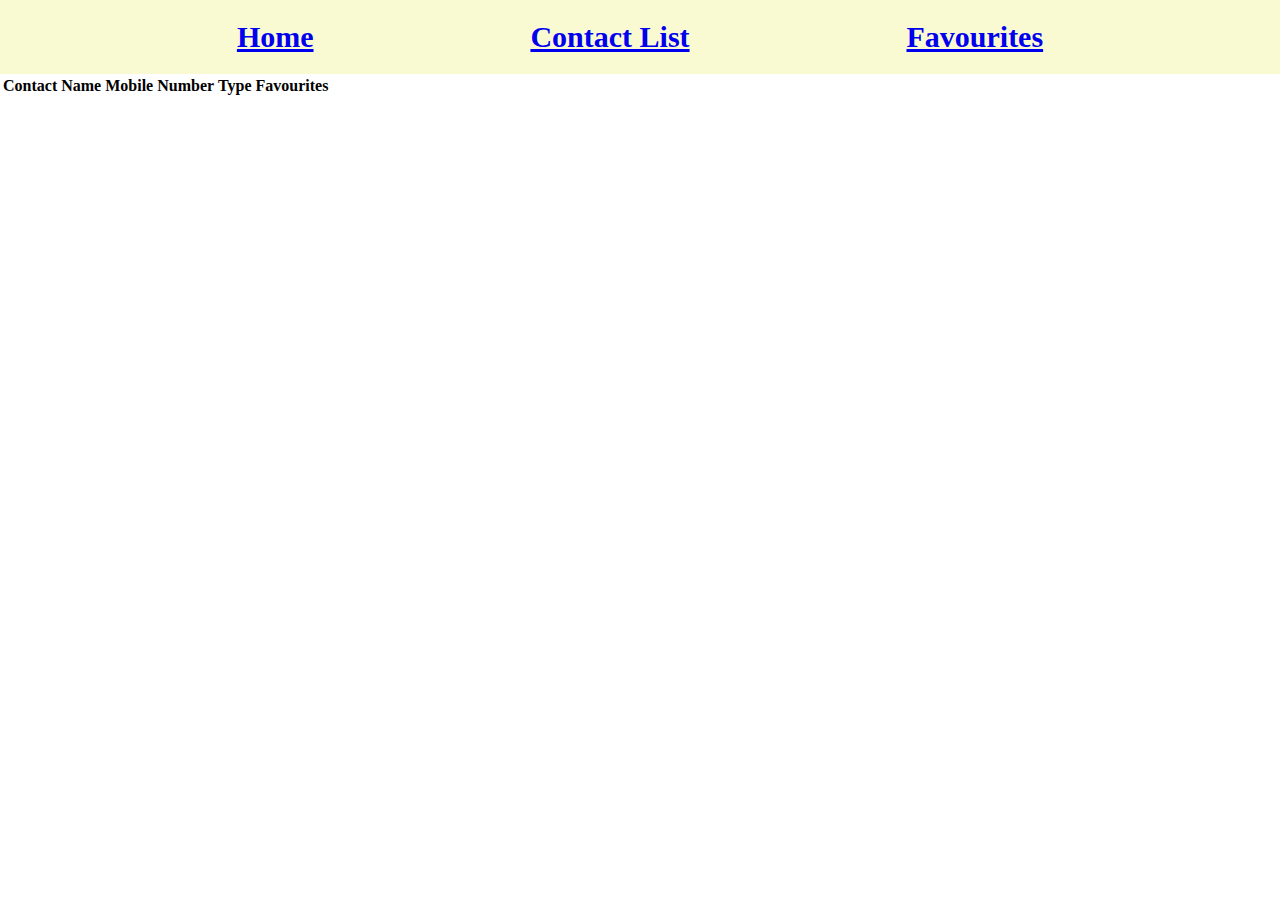
==== allContacts.html @ 76e8522c "masai eval" ====
<!DOCTYPE html>
<html lang="en">

<head>
    <meta charset="UTF-8">
    <meta http-equiv="X-UA-Compatible" content="IE=edge">
    <meta name="viewport" content="width=device-width, initial-scale=1.0">
    <title>Contacts</title>
    <link rel="stylesheet" href="./index.css">
</head>

<body>
    <div class="nav">
        <div> <a href="./index.html">Home</a> </div>
        <div><a href="./allContacts.html">Contact List</a></div>
        <div><a href="./favourites.html">Favourites</a></div>
    </div>
    <div>
        <table id="cT">
            <th>Contact Name</th>
            <th>Mobile Number</th>
            <th>Type</th>
            <th>Favourites</th>
        </table>
    </div>
</body>
<script>
        if (localStorage.getItem("contactList") == undefined) var contactsObj = [];
        else contactsObj = JSON.parse(localStorage.getItem("contactList"));

        if (localStorage.getItem("favourites") == undefined) var fav = [];
        else fav = JSON.parse(localStorage.getItem("favourites"));

        contactsObj.forEach(element,i => {
            var row = document.createElement("tr");
            var nameData = document.createElement("td");
            nameData.innerText = element.Name;
            var numberData = document.createElement("td");
            numberData.innerText = element.Mobile;
            var typeData = document.createElement("td");
            typeData.innerText = element.Type;
            
            var addToFavBT=document.createElement("button");
            addToFavBT.innerText="Add to Favourites"
            addToFavBT.setAttribute("onclick",BT + i());
            function BT+i(){
                console.log("zzzz");
                fav.push(element);
                localStorage.setItem("favourites", JSON.stringify(fav));
            }

            row.append(nameData, numberData, typeData,addToFavBT);
            document.getElementById("cT").append(row)

        });
</script>
</html>
---- index.css ----
body{
    margin: 0;
    padding: 0;
    box-sizing: border-box;
}

.nav{
    display: flex;
    justify-content: space-evenly;
    padding: 20px;
    text-align: center;
    background-color:lightgoldenrodyellow;
    color: darkred;
    font-size: 30px;
    font-weight: bolder;
}
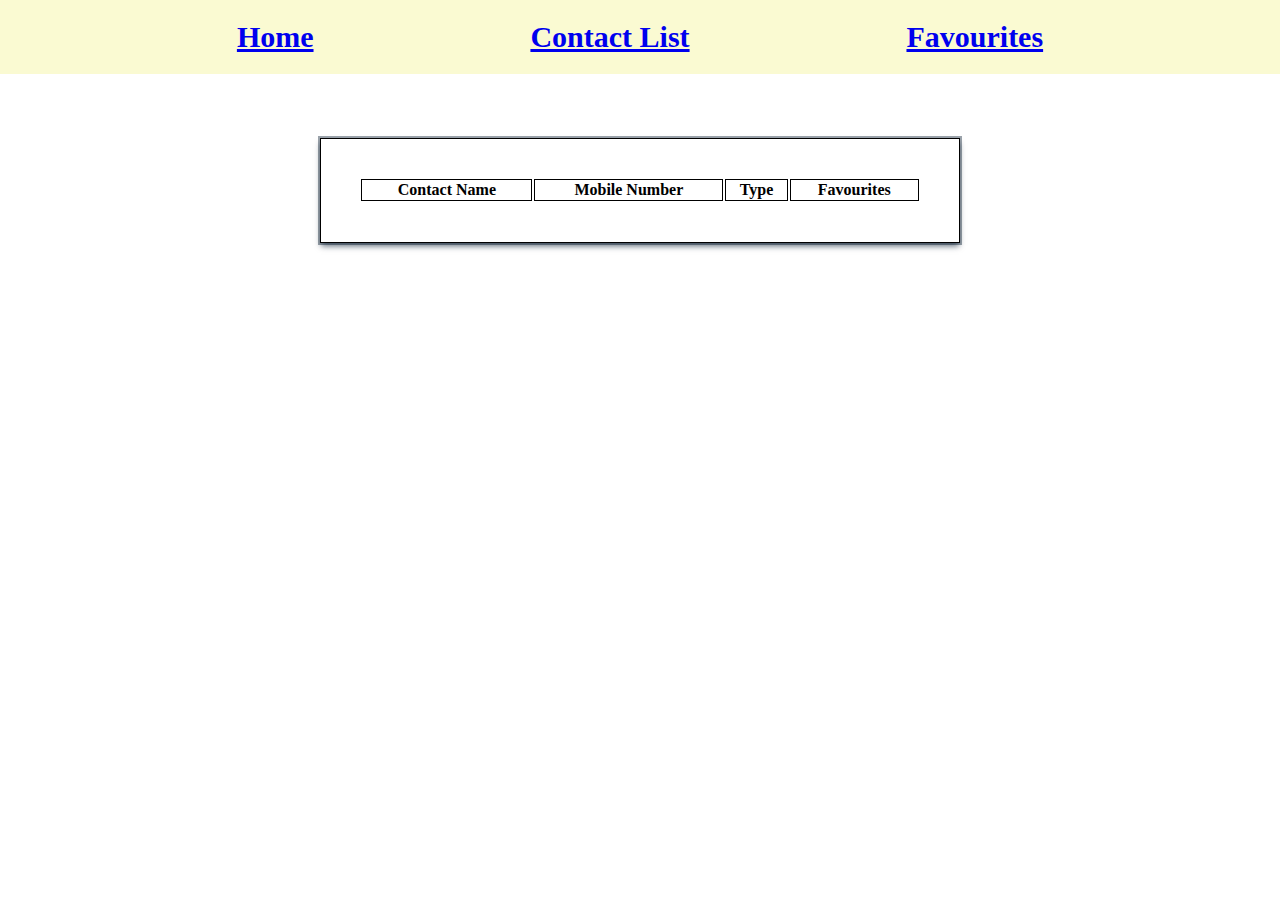
==== commit 2aea7307: "css upgraded" ====
--- a/allContacts.html
+++ b/allContacts.html
@@ -31,7 +31,7 @@
         if (localStorage.getItem("favourites") == undefined) var fav = [];
         else fav = JSON.parse(localStorage.getItem("favourites"));
 
-        contactsObj.forEach(element,i => {
+        contactsObj.forEach(function(element,i) {
             var row = document.createElement("tr");
             var nameData = document.createElement("td");
             nameData.innerText = element.Name;
@@ -40,18 +40,21 @@
             var typeData = document.createElement("td");
             typeData.innerText = element.Type;
             
+            
             var addToFavBT=document.createElement("button");
             addToFavBT.innerText="Add to Favourites"
-            addToFavBT.setAttribute("onclick",BT + i());
-            function BT+i(){
+            addToFavBT.setAttribute("class","BT");
+
+            row.append(nameData, numberData, typeData,addToFavBT);
+            document.getElementById("cT").append(row);
+            
+            addToFavBT.addEventListener("click",function(){
                 console.log("zzzz");
                 fav.push(element);
                 localStorage.setItem("favourites", JSON.stringify(fav));
             }
-
-            row.append(nameData, numberData, typeData,addToFavBT);
-            document.getElementById("cT").append(row)
-
+)
+            
         });
 </script>
 </html>--- a/index.css
+++ b/index.css
@@ -14,3 +14,35 @@
     font-size: 30px;
     font-weight: bolder;
 }
+
+#form{
+    text-align: center;
+    width:20%;
+    margin: auto;
+    box-shadow: rgba(6, 24, 44, 0.4) 0px 0px 0px 2px,
+    rgba(6, 24, 44, 0.65) 0px 4px 6px -1px,
+    rgba(255, 255, 255, 0.08) 0px 1px 0px inset;
+    padding: 3%;
+    margin-top: 5%;
+}
+#cT{
+    text-align: center;
+    width:50%;
+    margin: auto;
+    box-shadow: rgba(6, 24, 44, 0.4) 0px 0px 0px 2px,
+    rgba(6, 24, 44, 0.65) 0px 4px 6px -1px,
+    rgba(255, 255, 255, 0.08) 0px 1px 0px inset;
+    padding: 3%;
+    margin-top: 5%;
+}   
+table,th,td {
+    border: 1px solid black;
+}
+#form1>input,select{
+    padding: 1%;
+    margin: 3%;
+}
+#sBT{
+    padding: 3%;
+    font-size: 20px;
+}
